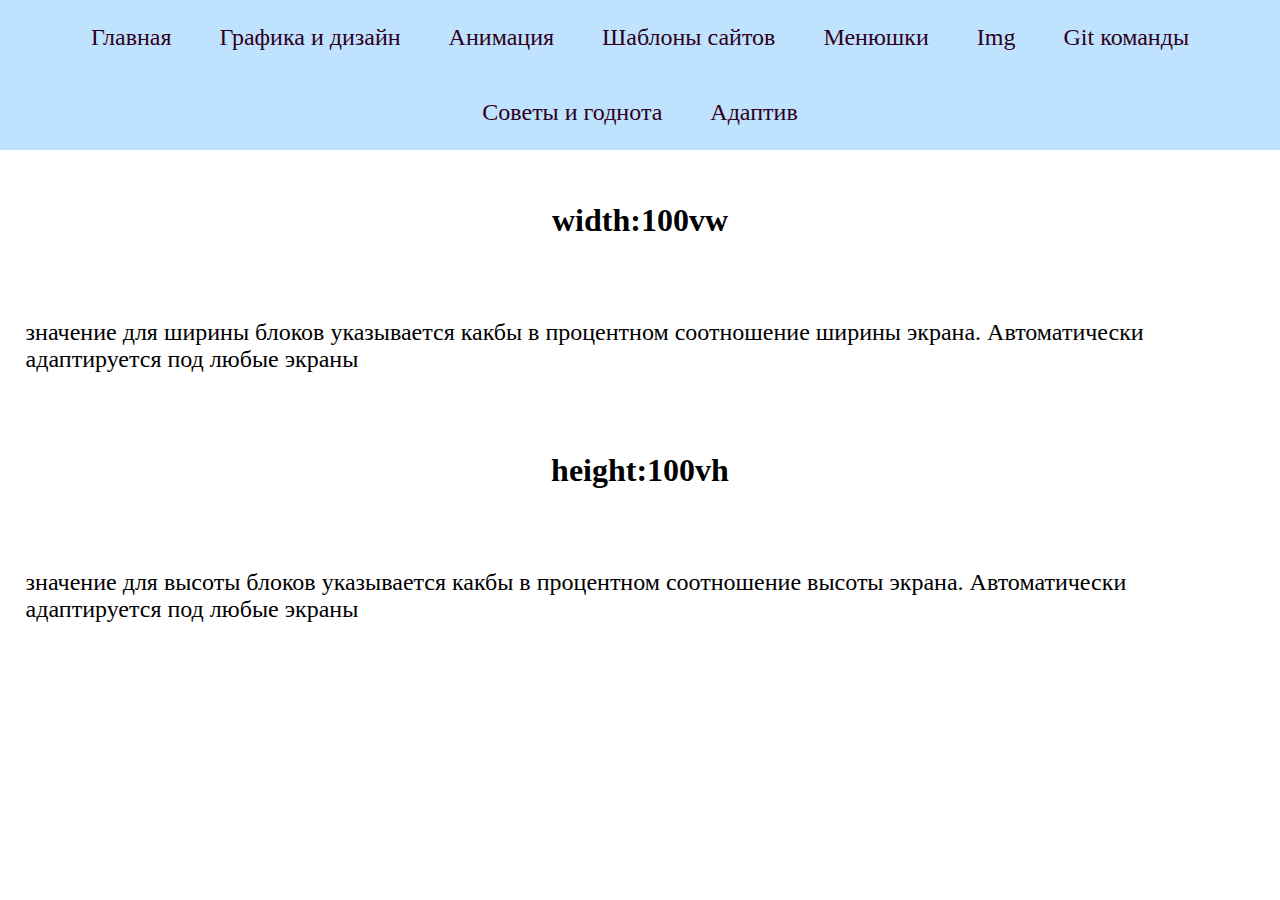
==== adaptiv.html @ 42fce5a7 "Добавил новый раздел с адаптивом" ====
<!DOCTYPE html>
<html lang="ru" dir="ltr">
  <head>
    <!-- кодировка страницы сайта -->
    <meta charset="utf-8">
    <!-- для адаптива страниц -->
    <meta name="viewport" content="width=device-width, initial-scale=1">
    <!-- автор -->
    <meta name="author" content="автор">
    <!-- описание сайта -->
    <meta name="description" content="описане сайта">
    <!-- ключи для страницы -->
    <meta name="keywords" content="ключи для страниц">
    <!-- для индексации поскового робота -->
    <meta name="robots" content="index, follow">
    <!-- подключение стилей -->
    <link rel="stylesheet" href="newcss.css">
    <!-- подключение js после загрузки страницы-->
    <script defer src="js.js"></script>
    <!-- Скрипт будет выполнен асинхронно с HTML страницей -->
    <!-- <script async src="js.js"></script> -->
    <title>Справочник</title>

  </head>
  <body>
    <nav>
      <a href="index.html">Главная</a>
      <a href="grafika.html">Графика и дизайн</a>
      <a href="animation.html">Анимация</a>
      <a href="hablon.html">Шаблоны сайтов</a>
      <a href="menu.html">Менюшки</a>
      <a href="img.html">Img</a>
      <a href="git.html">Git команды</a>
      <a href="soveti.html">Советы и годнота</a>
      <a href="adaptiv.html">Адаптив</a>
    </nav>
    <main>
      <h1>width:100vw</h1>
      <p>значение для ширины блоков указывается какбы в процентном соотношение ширины экрана. Автоматически адаптируется под любые экраны</p>
      <h1>height:100vh</h1>
      <p>значение для высоты блоков указывается какбы в процентном соотношение высоты экрана. Автоматически адаптируется под любые экраны</p>
    </main>
  </body>
</html>
---- newcss.css ----
*{
  margin: 0;
  padding: 0;
  text-decoration: none;

}
body{
  width: 100%;
  display: flex;
  flex-flow: row wrap;
  justify-content: center;
}
nav{
  width: 100%;
  min-height: 50px;
  background: #bfe3ff;
  display: flex;
  flex-flow: row wrap;
  justify-content: center;
  align-items: center;
  list-style-type: none;
}
nav a{
  min-width: 10px;
  min-height: 10px;
  padding: 1em;
  font-size: 1.5em;
  color: #2e0020;
}
nav a:hover{
  background-color: #356b7a;
  color: #e4e4e4;
}
main{
  width: 100%;
  min-height: 500px;
  display: flex;
  flex-flow: row wrap;
  align-items: center;
  justify-content: center;
  padding: 0 2% 0 2%;
}
.item{
  width: 50%;
  min-height: 400px;
  background-color: #8286f5;
  display: flex;
  flex-flow: row wrap;
  align-items: center;
  justify-content: center;
  background-size: cover;
  box-shadow: inset 1px 1px 20px 0px rgb(46, 46, 46);
  border-radius: 20px;

}
.grafika1{
  background-image: url("img/stories.jpg");
}
.item h2{
  text-align: center;
  width: 80%;
  color: rgb(255, 255, 255);
  font-size: 2em;
  padding: 1em;
  background-color: rgba(6, 6, 6, 0.9);

}
h1, h2, h3{
  font-size: 200%;
  width: 100%;
  height: auto;
  text-align: center;
  margin: 2% 0 2% 0;
}
img{
  width: 100%;
}
.obvodka{
  margin: 2em 0 2em 0;
  box-shadow: 1px 1px 20px 0px rgb(110, 110, 110);
}
.box{
  width: 49%;
  display: flex;
  flex-flow: row wrap;
  align-items: center;
  justify-content: center;
  margin-top: 5%;
  margin-bottom: 5%;
}
.box + .box{
  margin-left: 1em;
}
p{
  font-size: 150%;
}
.teneva{
  width: 100%;
  min-height: 10px;
  background-color: rgb(221, 221, 221);
  padding: 2% 2% 2% 4%;
  border-radius: 20px;
  margin: 2% 0 2% 0;
}
.teneva ol li{
  font-size: 170%;
}
.teneva ol li p{
  font-size: 20px;
  color: #686868;
}
section{
  width: 100%;
  min-height: 10px;
}
li, a{
  all: unset; /*reset для всех браузеров*/
}
/* меню */
.section_menu .nav{
  width: 100%;
  min-height: 10px;
  background-color: rgb(255, 255, 255);
}
/* настройки для не нумеровоного списка */
.section_menu .nav .ul{
  display: flex;
  flex-flow: row wrap;
  justify-content: center;
}
/* настройки для самих ссылок */
.section_menu .nav .ul .li .a{
  min-width: 1px;
  min-height: 1px;
  color: #ffffff;
  padding: 0 10px 0 10px;
  background-color: rgb(0, 0, 0);
  font-size: 150%;
}
.code{
  display: flex;
  flex-flow: column;
  align-items: center;
  width: 100%;
  min-height: 50px;
  margin: 0 auto;
}
.htmlk{
  padding-left: 20px;
  width: 51%;
  min-height: 100px;
  background-color: rgb(232, 232, 232);
  display: flex;
  justify-content: flex-start;
  align-items: flex-start;
}
.htmlk + .htmlk, .section_menu + .code{
  margin-top: 3%;
}
pre code{
  font-size: 100%;
}
/* второе меню */
.nav2{
  width: 100%;
  min-height: 10px;
  background-color: rgb(255, 255, 255);
}
/* настройки для не нумеровоного списка */
.nav2 .ul2{
  display: flex;
  flex-flow: row wrap;
  justify-content: center;
}
/* настройки для самих ссылок */
.nav2 .ul2 .li2 .a2{
  min-width: 1px;
  min-height: 1px;
  color: #ffffff;
  padding: 0 10px 0 10px;
  background-color: rgb(0, 0, 0);
  font-size: 150%;
}
/*Добавляем отступы к элиментам*/
.nav2 .li2 {
  border-right: 10px solid #f20000;
}
/*Убираем с последнего ненужный отступ*/
.nav2 .li2:last-child {
  border-right: none;
}
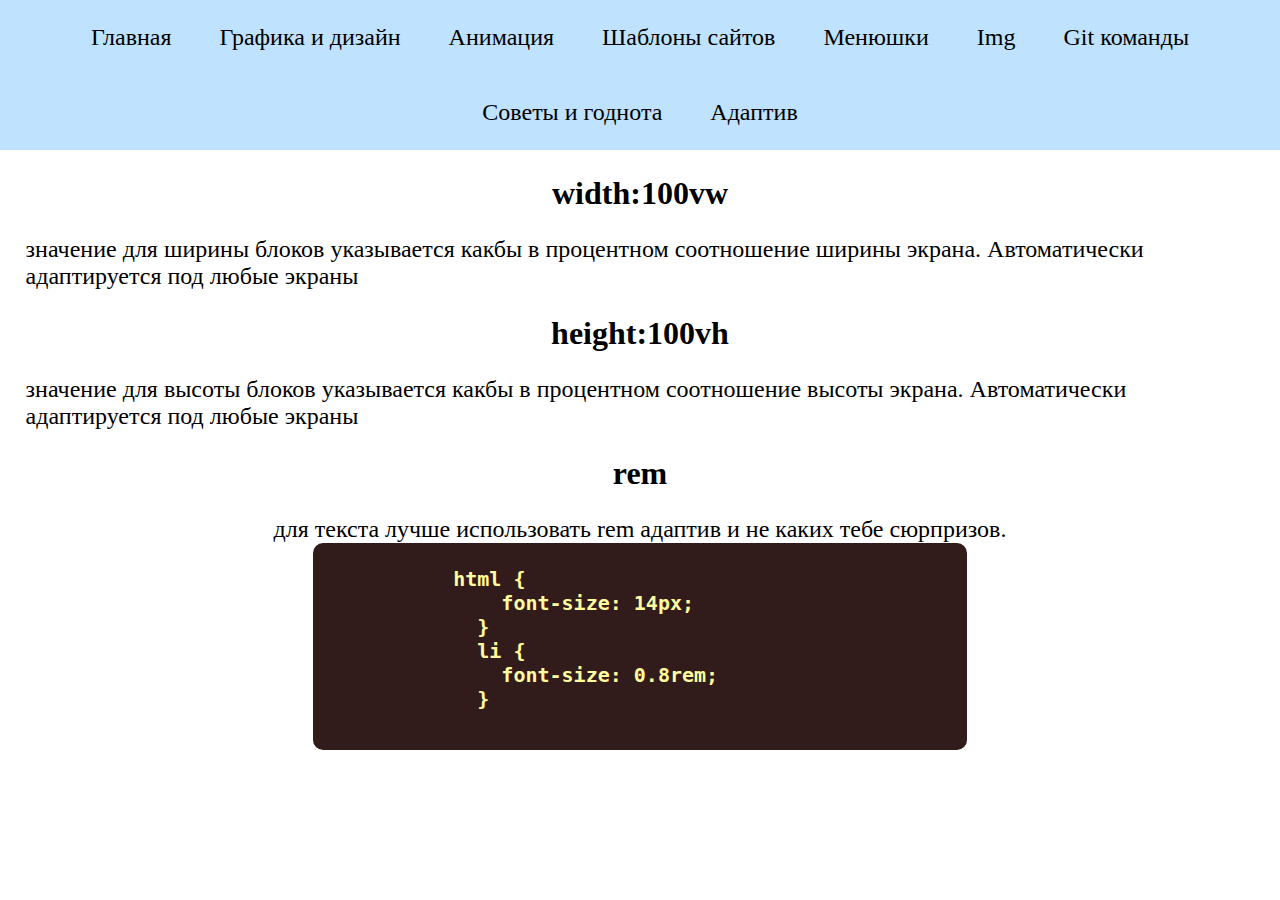
==== commit ac410dfe: "изменены данные в основном опечатки" ====
--- a/adaptiv.html
+++ b/adaptiv.html
@@ -39,6 +39,18 @@
       <p>значение для ширины блоков указывается какбы в процентном соотношение ширины экрана. Автоматически адаптируется под любые экраны</p>
       <h1>height:100vh</h1>
       <p>значение для высоты блоков указывается какбы в процентном соотношение высоты экрана. Автоматически адаптируется под любые экраны</p>
+      <h1>rem</h1>
+      <p>для текста лучше использовать rem адаптив и не каких тебе сюрпризов. </p>
+      <pre class="htmlk">
+        <code>
+          html {
+              font-size: 14px;
+            }
+            li {
+              font-size: 0.8rem;
+            }
+        </code>
+      </pre>
     </main>
   </body>
 </html>
--- a/newcss.css
+++ b/newcss.css
@@ -9,6 +9,12 @@
   display: flex;
   flex-flow: row wrap;
   justify-content: center;
+
+}
+.link{
+  font-size: 2rem;
+  width: 100vw;
+  text-align: center;
 }
 nav{
   width: 100%;
@@ -25,7 +31,7 @@
   min-height: 10px;
   padding: 1em;
   font-size: 1.5em;
-  color: #2e0020;
+  color: #000000;
 }
 nav a:hover{
   background-color: #356b7a;
@@ -113,7 +119,7 @@
   width: 100%;
   min-height: 10px;
 }
-li, a{
+li{
   all: unset; /*reset для всех браузеров*/
 }
 /* меню */
@@ -143,22 +149,21 @@
   align-items: center;
   width: 100%;
   min-height: 50px;
-  margin: 0 auto;
 }
 .htmlk{
-  padding-left: 20px;
-  width: 51%;
+  padding: 0 20px ;
+  min-width: 50%;
   min-height: 100px;
-  background-color: rgb(232, 232, 232);
-  display: flex;
-  justify-content: flex-start;
-  align-items: flex-start;
+  background-color: #321b1b;
+  border-radius: 10px;
 }
 .htmlk + .htmlk, .section_menu + .code{
   margin-top: 3%;
 }
 pre code{
-  font-size: 100%;
+  font-size: 20px;
+  color: #fffb9f;
+  font-weight: 700;
 }
 /* второе меню */
 .nav2{
@@ -189,3 +194,28 @@
 .nav2 .li2:last-child {
   border-right: none;
 }
+.panel{
+  width: 100%;
+  height: 20px;
+  padding: 5px 0;
+  display: flex;
+}
+.circle1{
+  width: 15px;
+  height: 15px;
+  border-radius: 50%;
+  background-color: #f04747;
+}
+.circle2{
+  width: 15px;
+  height: 15px;
+  border-radius: 50%;
+  background-color: #e4f14d;
+  margin: 0 5px;
+}
+.circle3{
+  width: 15px;
+  height: 15px;
+  border-radius: 50%;
+  background-color: #39fb69;
+}
